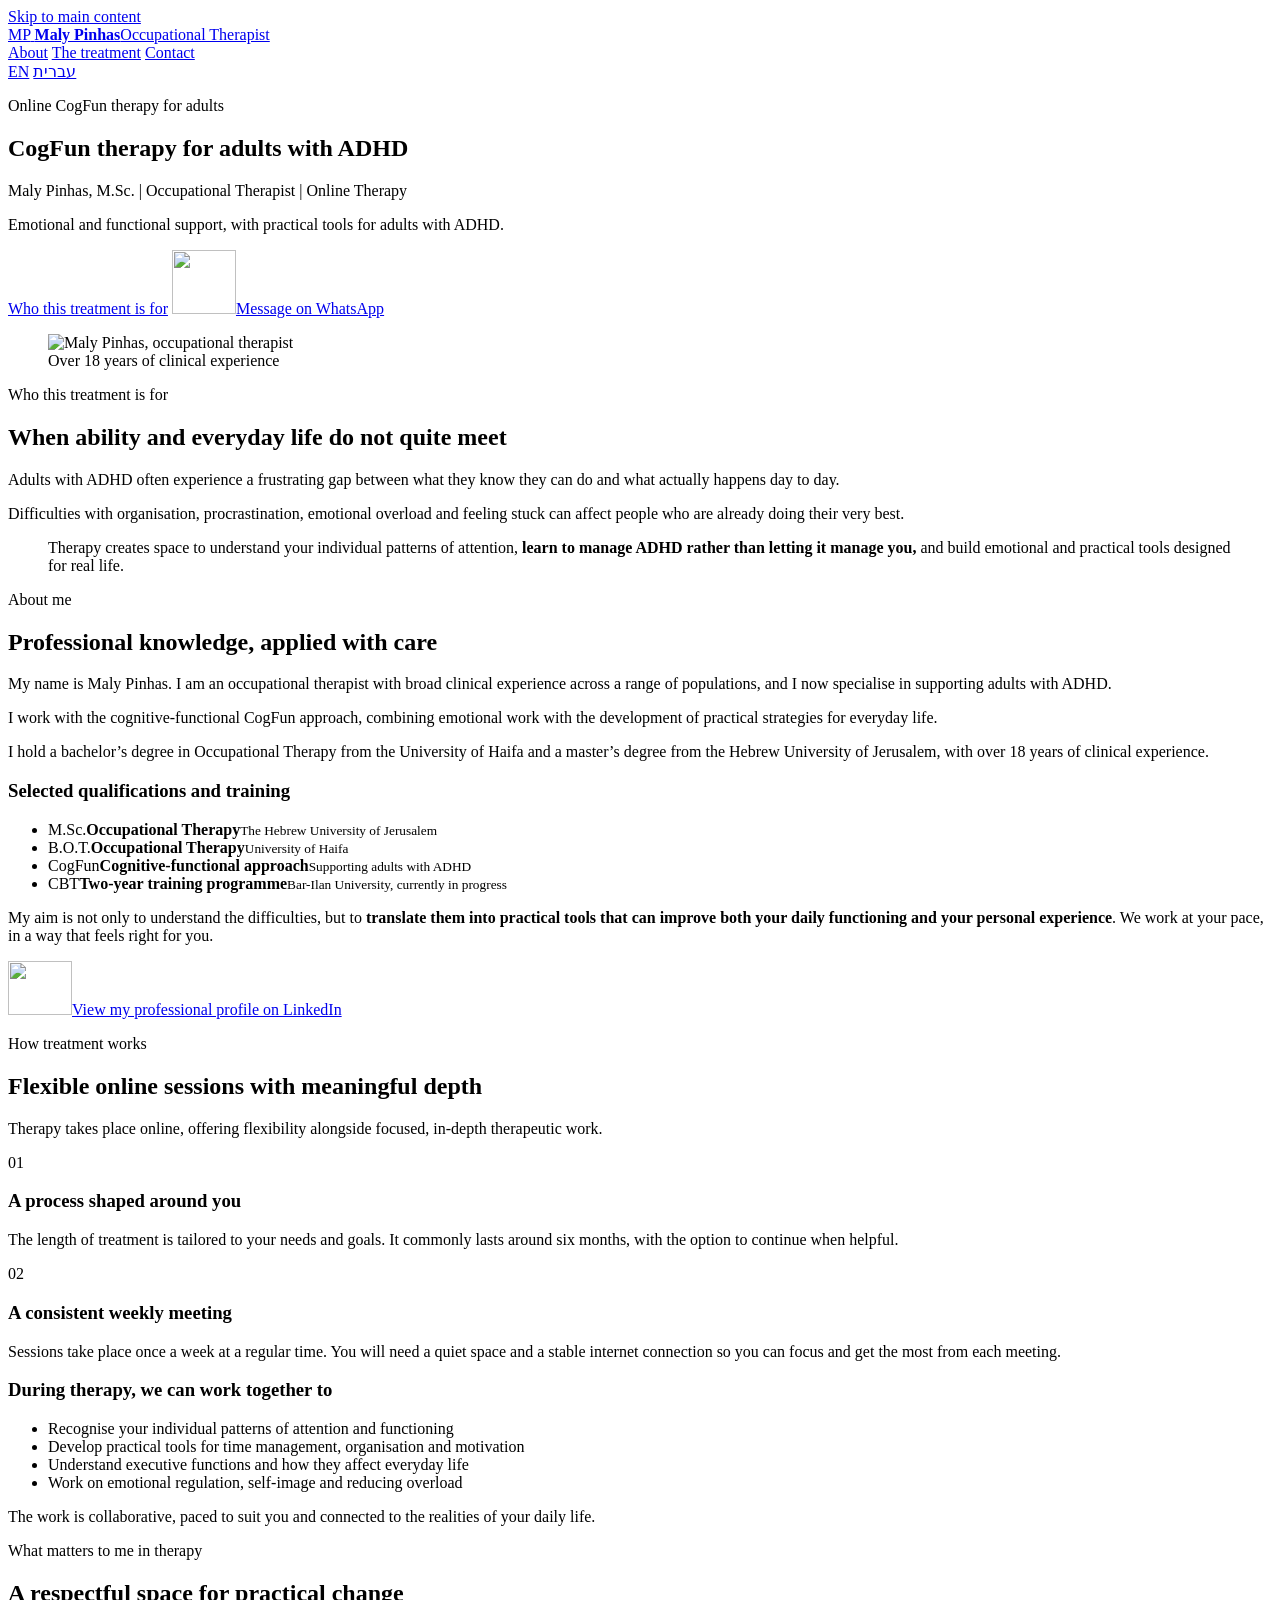
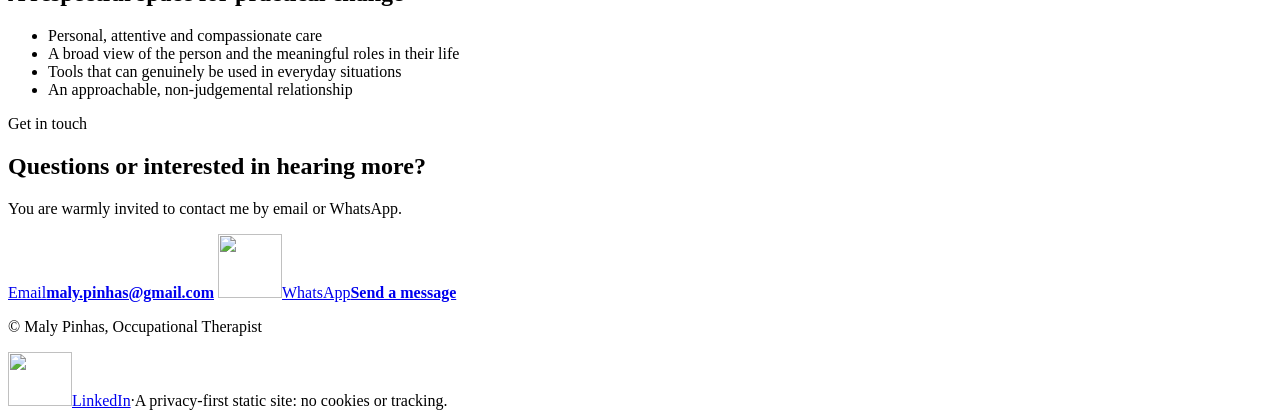
==== index.html @ 3593a519 "Configure maly.pinhas.co.uk" ====
<!doctype html>
<html lang="en" dir="ltr">
<head>
    <meta charset="utf-8">
    <meta name="viewport" content="width=device-width, initial-scale=1">
    <meta name="description" content="Online CogFun occupational therapy with Maly Pinhas for adults with ADHD, combining emotional support with practical strategies for everyday life.">
    <meta name="theme-color" content="#f7f5f0">
    <title>Online CogFun Therapy for Adults with ADHD | Maly Pinhas</title>
    <link rel="canonical" href="https://maly.pinhas.co.uk/">
    <link rel="alternate" hreflang="en" href="https://maly.pinhas.co.uk/">
    <link rel="alternate" hreflang="he" href="https://maly.pinhas.co.uk/he/">
    <link rel="alternate" hreflang="x-default" href="https://maly.pinhas.co.uk/">
    <link rel="stylesheet" href="style.css?v=20260715d">
</head>
<body>
    <a class="skip-link" href="#main-content">Skip to main content</a>

    <header class="site-header">
        <div class="shell header-inner">
            <a class="brand" href="./" aria-label="Maly Pinhas, home">
                <span class="brand-mark" aria-hidden="true">MP</span>
                <span class="brand-copy"><strong>Maly Pinhas</strong><span>Occupational Therapist</span></span>
            </a>
            <nav class="section-nav" aria-label="Main navigation">
                <a href="#about">About</a>
                <a href="#treatment">The treatment</a>
                <a href="#contact">Contact</a>
            </nav>
            <nav class="language-switcher" aria-label="Choose language">
                <a href="./" lang="en" hreflang="en" aria-current="page">EN</a>
                <a href="he/" lang="he" hreflang="he">עברית</a>
            </nav>
        </div>
    </header>

    <main id="main-content">
        <section class="hero shell" aria-labelledby="hero-title">
            <div class="hero-copy">
                <p class="eyebrow">Online CogFun therapy for adults</p>
                <h1 id="hero-title">CogFun therapy for adults with ADHD</h1>
                <p class="byline">Maly Pinhas, M.Sc. | Occupational Therapist | Online Therapy</p>
                <p class="hero-intro">Emotional and functional support, with practical tools for adults with ADHD.</p>
                <div class="hero-actions">
                    <a class="button" href="#fit">Who this treatment is for</a>
                    <a class="button button-secondary whatsapp-button" href="https://wa.me/972507870635"><img src="whatsapp-mark.png" width="64" height="64" alt="" aria-hidden="true">Message on WhatsApp</a>
                </div>
            </div>
            <figure class="portrait-area">
                <img class="portrait" src="maly-portrait.webp" width="900" height="1479" alt="Maly Pinhas, occupational therapist" fetchpriority="high" decoding="async">
                <figcaption><span>Over 18 years of clinical experience</span></figcaption>
            </figure>
        </section>

        <section class="challenge" id="fit" aria-labelledby="challenge-title">
            <div class="reading-width">
                <p class="eyebrow">Who this treatment is for</p>
                <h2 id="challenge-title">When ability and everyday life do not quite meet</h2>
                <p>Adults with ADHD often experience a frustrating gap between what they know they can do and what actually happens day to day.</p>
                <p>Difficulties with organisation, procrastination, emotional overload and feeling stuck can affect people who are already doing their very best.</p>
                <blockquote>
                    <span>Therapy creates space to understand your individual patterns of attention,</span>
                    <strong>learn to manage ADHD</strong>
                    <strong>rather than letting it manage you,</strong>
                    <span>and build emotional and practical tools designed for real life.</span>
                </blockquote>
            </div>
        </section>

        <section class="profile shell section" id="about" aria-labelledby="about-title">
            <div class="section-heading">
                <p class="eyebrow">About me</p>
                <h2 id="about-title">Professional knowledge, applied with care</h2>
            </div>
            <div class="section-copy">
                <p>My name is Maly Pinhas. I am an occupational therapist with broad clinical experience across a range of populations, and I now specialise in supporting adults with ADHD.</p>
                <p>I work with the cognitive-functional CogFun approach, combining emotional work with the development of practical strategies for everyday life.</p>
                <p>I hold a bachelor’s degree in Occupational Therapy from the University of Haifa and a master’s degree from the Hebrew University of Jerusalem, with over 18 years of clinical experience.</p>
                <div class="qualifications" aria-labelledby="qualifications-title">
                    <h3 id="qualifications-title">Selected qualifications and training</h3>
                    <ul class="qualification-grid">
                        <li><span class="credential-mark">M.Sc.</span><span><strong>Occupational Therapy</strong><small>The Hebrew University of Jerusalem</small></span></li>
                        <li><span class="credential-mark">B.O.T.</span><span><strong>Occupational Therapy</strong><small>University of Haifa</small></span></li>
                        <li><span class="credential-mark">CogFun</span><span><strong>Cognitive-functional approach</strong><small>Supporting adults with ADHD</small></span></li>
                        <li><span class="credential-mark">CBT</span><span><strong>Two-year training programme</strong><small>Bar-Ilan University, currently in progress</small></span></li>
                    </ul>
                </div>
                <p class="statement">My aim is not only to understand the difficulties, but to <strong>translate them into practical tools that can improve both your daily functioning and your personal experience</strong>. We work at your pace, in a way that feels right for you.</p>
                <a class="linkedin-link" href="https://www.linkedin.com/in/malypinhas/" rel="noopener noreferrer"><img src="linkedin-in.png" width="64" height="54" alt="" aria-hidden="true">View my professional profile on LinkedIn</a>
            </div>
        </section>

        <section class="treatment section" id="treatment" aria-labelledby="treatment-title">
            <div class="shell">
                <div class="center-heading">
                    <p class="eyebrow">How treatment works</p>
                    <h2 id="treatment-title">Flexible online sessions with meaningful depth</h2>
                    <p>Therapy takes place online, offering flexibility alongside focused, in-depth therapeutic work.</p>
                </div>
                <div class="detail-grid">
                    <article><span class="detail-number">01</span><h3>A process shaped around you</h3><p>The length of treatment is tailored to your needs and goals. It commonly lasts around six months, with the option to continue when helpful.</p></article>
                    <article><span class="detail-number">02</span><h3>A consistent weekly meeting</h3><p>Sessions take place once a week at a regular time. You will need a quiet space and a stable internet connection so you can focus and get the most from each meeting.</p></article>
                </div>
                <div class="goals-panel">
                    <h3>During therapy, we can work together to</h3>
                    <ul>
                        <li>Recognise your individual patterns of attention and functioning</li>
                        <li>Develop practical tools for time management, organisation and motivation</li>
                        <li>Understand executive functions and how they affect everyday life</li>
                        <li>Work on emotional regulation, self-image and reducing overload</li>
                    </ul>
                    <p>The work is collaborative, paced to suit you and connected to the realities of your daily life.</p>
                </div>
            </div>
        </section>

        <section class="values shell section" aria-labelledby="values-title">
            <div class="center-heading">
                <p class="eyebrow">What matters to me in therapy</p>
                <h2 id="values-title">A respectful space for practical change</h2>
            </div>
            <ul class="values-grid">
                <li>Personal, attentive and compassionate care</li>
                <li>A broad view of the person and the meaningful roles in their life</li>
                <li>Tools that can genuinely be used in everyday situations</li>
                <li>An approachable, non-judgemental relationship</li>
            </ul>
        </section>

        <section class="contact-section" id="contact" aria-labelledby="contact-title">
            <div class="shell contact-inner">
                <div>
                    <p class="eyebrow">Get in touch</p>
                    <h2 id="contact-title">Questions or interested in hearing more?</h2>
                    <p>You are warmly invited to contact me by email or WhatsApp.</p>
                </div>
                <div class="contact-links">
                    <a href="mailto:maly.pinhas@gmail.com"><span>Email</span><strong>maly.pinhas@gmail.com</strong></a>
                    <a class="contact-whatsapp" href="https://wa.me/972507870635"><img src="whatsapp-mark.png" width="64" height="64" alt="" aria-hidden="true"><span>WhatsApp</span><strong>Send a message</strong></a>
                </div>
            </div>
        </section>
    </main>

    <footer class="site-footer">
        <div class="shell footer-inner">
            <p>© Maly Pinhas, Occupational Therapist</p>
            <div><a class="footer-linkedin" href="https://www.linkedin.com/in/malypinhas/" rel="noopener noreferrer"><img src="linkedin-in.png" width="64" height="54" alt="" aria-hidden="true">LinkedIn</a><span aria-hidden="true">·</span><span>A privacy-first static site: no cookies or tracking.</span></div>
        </div>
    </footer>
</body>
</html>
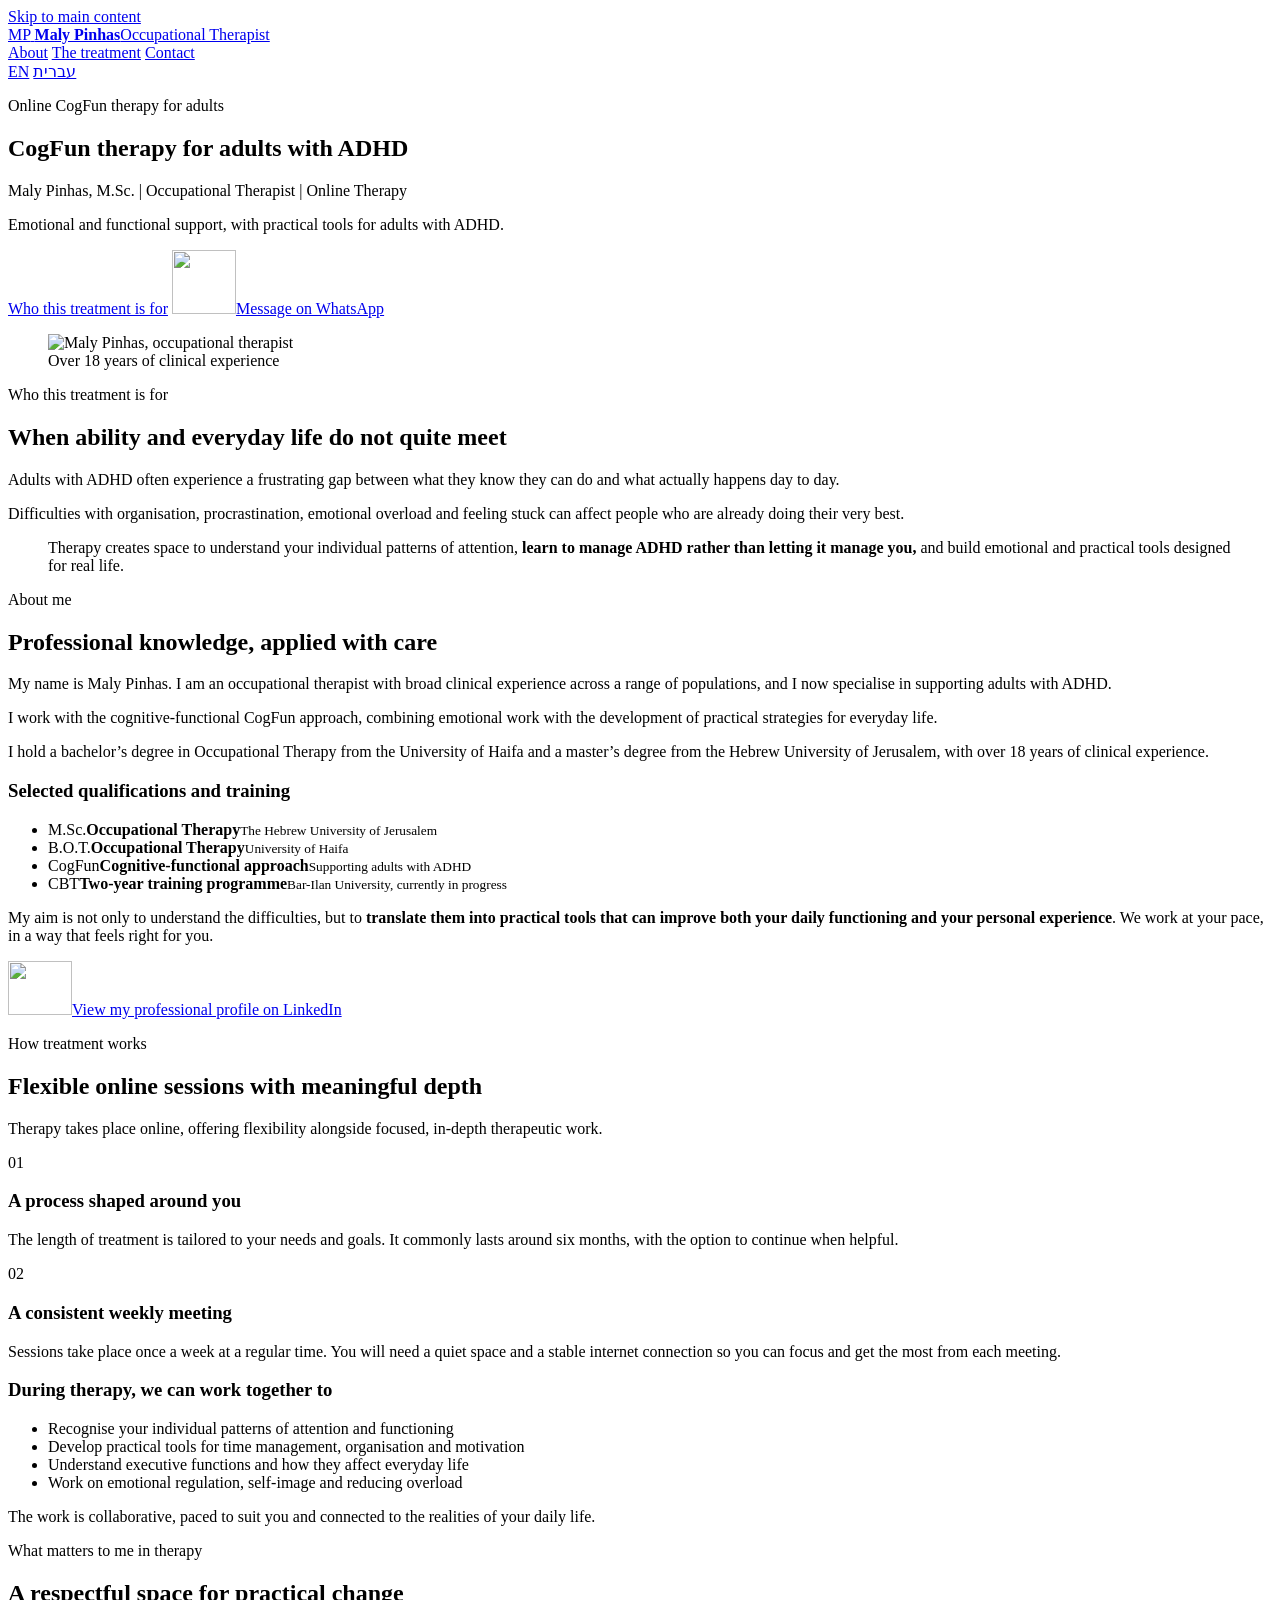
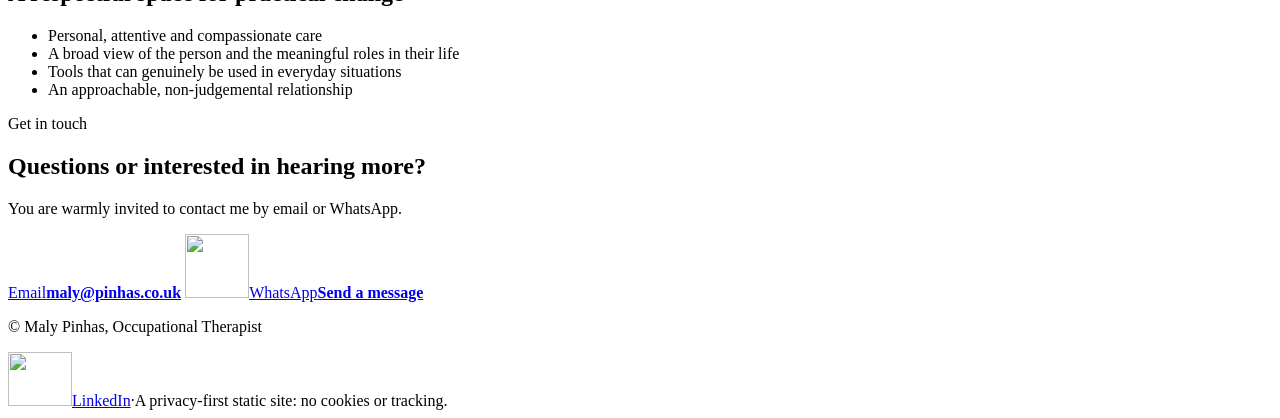
==== commit 76ce2a6c: "Update contact email" ====
--- a/index.html
+++ b/index.html
@@ -134,7 +134,7 @@
                     <p>You are warmly invited to contact me by email or WhatsApp.</p>
                 </div>
                 <div class="contact-links">
-                    <a href="mailto:maly.pinhas@gmail.com"><span>Email</span><strong>maly.pinhas@gmail.com</strong></a>
+                    <a href="mailto:maly@pinhas.co.uk"><span>Email</span><strong>maly@pinhas.co.uk</strong></a>
                     <a class="contact-whatsapp" href="https://wa.me/972507870635"><img src="whatsapp-mark.png" width="64" height="64" alt="" aria-hidden="true"><span>WhatsApp</span><strong>Send a message</strong></a>
                 </div>
             </div>
